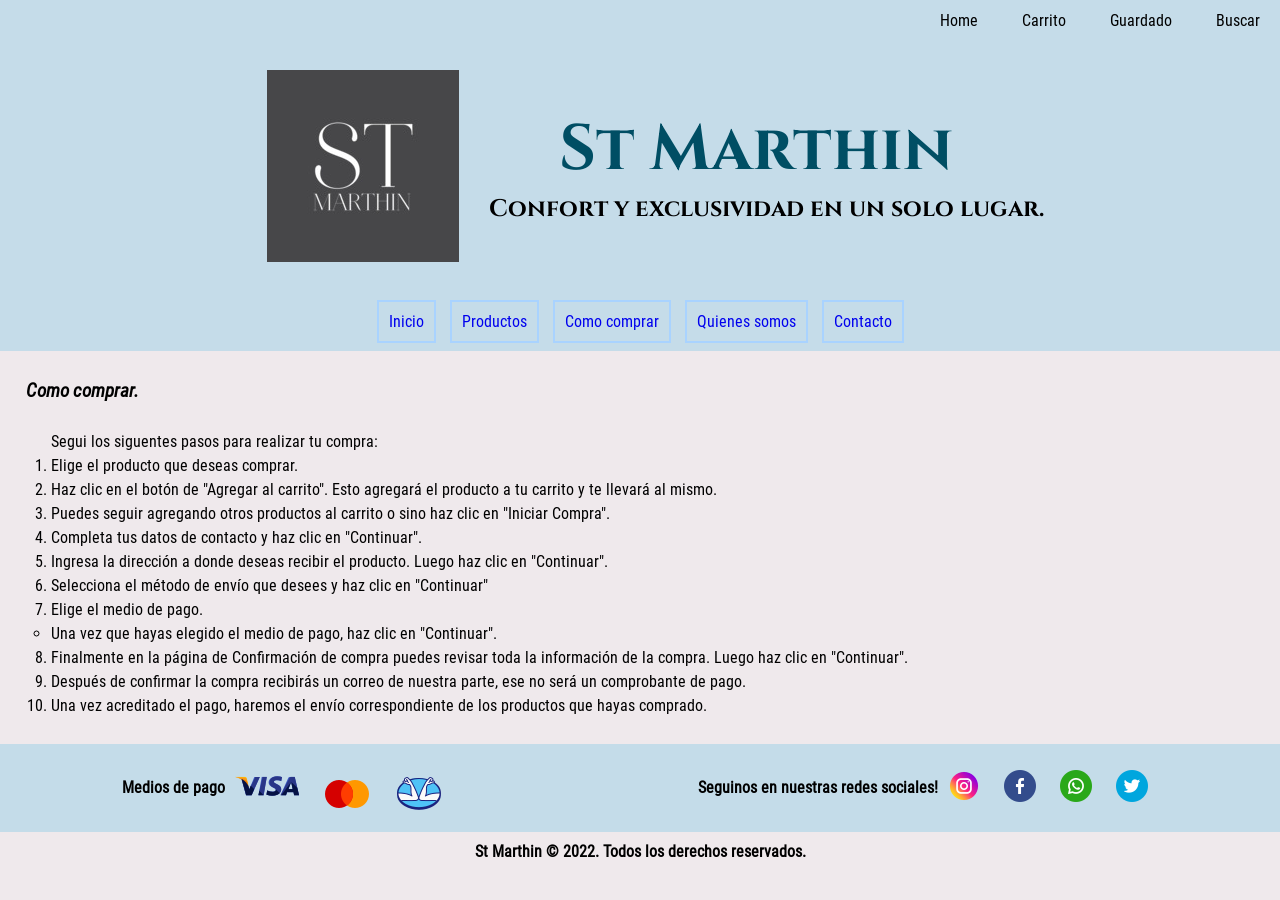
==== pages/como comprar.html @ 8037f44a "Estructura inicial del proyecto" ====
<!DOCTYPE html>
<html lang="en">

<head>
    <meta charset="UTF-8">
    <meta http-equiv="X-UA-Compatible" content="IE=edge">
    <meta name="viewport" content="width=device-width, initial-scale=1.0">
    <link rel="shortcut icon" href="../img/logo_size_invert.jpg">
    <title>Como comprar</title>
    <link rel="stylesheet" href="../css/styles.css">
</head>

<body>

    <section class="primerSeccion">
        <nav class="menu">
            <ul>
                <li>Home</li>
                <li>Carrito</li>
                <li>Guardado</li>
                <li>Buscar</li>
            </ul>
        </nav>
        <header class="encabezado">

            <img class="logo" src="../img/logo_size_invert.jpg" alt="st marthin">
            <div>
                <p>
                    <h1>St Marthin</h1>
                </p>
                <p>
                    <h2>Confort y exclusividad en un solo lugar.</h2>
                </p>
            </div>
        </header>
        <nav class="menuPrincipal">
            <ul class="menuprincipal">
                <li><a href="../index.html">Inicio</a></li>
                <li><a href="./pages/productos.html" target="_blank">Productos</a></li>
                <!-- <li> <a href="../pages/marcas.html" target="blank">Marcas</a></li> -->
                <!-- <li> <a href="../pages/hombre.html" target="blank">Hombre</a></li> -->
                <!-- <li> <a href="../pages/mujer.html" target="blank">Mujer</a></li> -->
                <li> <a href="../pages/como comprar.html" target="blank">Como comprar</a></li>
                <li> <a href="../pages/quienes somos.html" target="blank">Quienes somos</a></li>
                <li> <a href="../pages/contacto.html" target="blank">Contacto</a></li>
            </ul>
        </nav>
    </section>

    <main>

        <h3>Como comprar.</h3>

        <div class="lista">
            <p>Segui los siguentes pasos para realizar tu compra:</p>

            <ol>
                <li>Elige el producto que deseas comprar.</li>
                <li>Haz clic en el botón de "Agregar al carrito". Esto agregará el producto a tu carrito y te llevará al
                mismo.</li>
                <li>Puedes seguir agregando otros productos al carrito o sino haz clic en "Iniciar Compra".</li>
                <li>Completa tus datos de contacto y haz clic en "Continuar".</li>
                <li>Ingresa la dirección a donde deseas recibir el producto. Luego haz clic en "Continuar".</li>
                <li>Selecciona el método de envío que desees y haz clic en "Continuar"</li>
                <li>Elige el medio de pago. </li>
                    <ul>
                    <li>Una vez que hayas elegido el medio de pago, haz clic en "Continuar".</li>
                    </ul>
                <li>Finalmente en la página de Confirmación de compra puedes revisar toda la información de la compra.
                Luego haz clic en "Continuar".</li>
                <li>Después de confirmar la compra recibirás un correo de nuestra parte, ese no será un comprobante de
                pago.</li>
                <li>Una vez acreditado el pago, haremos el envío correspondiente de los productos que hayas comprado.
                </li>
            </ol>
        </div>
    </main>

    <footer class="footer">
        <div class="pagos">
            <h4>Medios de pago</h4>
            <div class="iconos">
                <img src="../img/visa.png" alt="visa">
                <img src="../img/mastercard (1).png" alt="mastercard">
                <img src="../img/mercadopago.png" alt="mercadopago">
            </div>
        </div>


        <div class="redes">
            <h4>Seguinos en nuestras redes sociales!</h4>
            <div class="iconos">
                <a href="https://www.instagram.com" target="blank"> <img src="../img/instagram32px.png"
                        alt="instagram"></a>
                <a href="https://www.facebook.com" target="blank"><img src="../img/facebook32px.png" alt="facebook"></a>
                <a href="https://www.whatsapp.com" target="blank"><img src="../img/whatsapp32px.png" alt="whatsapp"></a>
                <a href="https://twitter.com" target="blank"><img src="../img/twitter32px.png" alt="twitter"></a>
            </div>
        </div>


        <div class="derechos">
            <h4>
                St Marthin © 2022. Todos los derechos reservados.
            </h4>
        </div>
    </footer>

</body>

</html>
---- css/styles.css ----
* {
    margin: 0;
    padding: 0;
    box-sizing: border-box;
}

@font-face {
    /* una esta fuente es para el header*/
    font-family: MarcellusSc-Regular;
    src: url(../fonts/MarcellusSC-Regular.ttf);
}

@font-face {
    font-family: Cinzel;
    src: url(../fonts/Cinzel.ttf);

}

/*estas fuentes son para el resto de la pagina combinando sus variantes*/
@font-face {
    font-family: Roboto-Italic;
    src: url(../fonts/Roboto-Italic.ttf);
}

@font-face {
    font-family: Roboto-LightItalic;
    src: url(../fonts/Roboto-LightItalic.ttf);
}

@font-face {
    font-family: Roboto-Light;
    src: url(../fonts/Roboto-Light.ttf);
}

@font-face {
    font-family: Roboto-Regular;
    src: url(../fonts/Roboto-Regular.ttf);
}


/* Empiezo con los estilos de las paginas*/
/*********************** PROPIEDADES DEL ENCABEZADO DE TODAS LAS PAGINAS  (header) del index*/

.primerSeccion {
    background-color: #C5DCE9;
    width: auto;
    /* height:auto; */
    /* border:3px solid blue; */
}

.encabezado {
    /* background-color: #C5DCE9;
    width:auto;
    height:auto; */
    display: flex;
    flex-direction: row;
    /* border:3px solid red; */
    justify-content: center;
    align-items: center;
}

.encabezado h1 {
    color: #004E64;
    font-size: 400%;
    font-family: Cinzel;
    margin-left: 70px;
}

.encabezado h2 {
    font-family: Cinzel;
}

.logo {
    width: auto;
    padding: 30px 30px 30px 30px;
    /* justify-content: flex-start; */

}

/* menu que se encuentra arriba a la derecha */
.menu {
    height: 40px;
    display: flex;
    justify-content: flex-end;
    align-items: center;
}

.menu li {
    display: inline;
    /* justify-content: center;
    align-items: center; */
    padding: 10px 10px 10px 10px;
    margin: 10px 10px 10px 10px;
    font-family: Roboto-Regular;
}

/* menu debajo del header */
.menuPrincipal {
    display: flex;
    flex-direction: row;
    justify-content: center;
}

.menuprincipal {
    padding: 20px;
    text-align: center;
}

.menuprincipal li {
    display: inline;
    padding: 10px;
    margin: 5px 5px 5px 5px;
    border: 2px solid #A9D3FF;
}

/* *****************sliderrr */
.slider {
    padding: 2%;
    width: 95%;
    margin: auto;
    overflow: hidden;
}

.slider ul {
    width: 300%;
    display: flex;
    padding: 0;
    animation: cambio 10s infinite;
    animation-direction: alternate;
}

.slider li {
    width: 100%;
    list-style: none;
}

.slider img {
    width: 100%;
}

@keyframes cambio {
    0% {
        margin-left: 0;
    }

    30% {
        margin-left: 0;
    }

    35% {
        margin-left: -100%;
    }

    65% {
        margin-left: -100%;
    }

    70% {
        margin-left: -200%;
    }

    100% {
        margin-left: -200%;
    }

}

/* fotos debajop del slider */
.fotos {
    display: flex;
    flex-direction: row;
    flex-wrap: wrap;
    justify-content: space-evenly;
    margin: 2%;
    object-fit: cover;
}

.fotos p {
    font-family: Roboto-Regular;
    display: block;
    text-align: center;
}

.lista {
    margin: 2%;
    padding-left: 2%;
}

.texto {
    margin: 20px;
}

.contacto {
    margin: 20px;
}

.contacto1 {
    margin: 20px;
    display: flex;
    flex-direction: row;
    justify-content: flex-start;
}

.contactoItem {
    margin: 5px;
}

.comentarios {
    margin: 20px;
}

.terminos {
    margin: 20px;
}

.inputs {
    margin: 20px;
}


h3 {
    font-family: Roboto-Italic;
    margin: 2%;
}

a {
    text-decoration: none;
}

body {
    background-color: #EFE9EC;
}

main {
    font-family: Roboto-Regular;
    text-align: left;
    line-height: 1.5;
}

nav {
    font-family: Roboto-Regular;

}

/* FOOTER DE TODAS LAS PAGINAS */

/* .footer {
    display: flex;
    flex-direction: row;
    justify-content: space-evenly;
} */


/* footer section div {
    margin: 10px;
    display: flex;
    justify-content: center;
    align-items: center;
} */

footer {
    background-color: #C4DCE9;
    font-family: Roboto-Regular;
    display: grid;
    grid-template-areas:
        "pagos redes"
        "derechos derechos";
}

.pagos {
    grid-area: pagos;
    display: flex;
    justify-content: center;
    align-items: center;
}

.redes {
    grid-area: redes;
    display: flex;
    justify-content: center;
    align-items: center;
}

.derechos {
    background-color: #EFE9EC;
    width: 100%;
    /* margin: 10px; */
    padding: 10px;
    display: flex;
    justify-content: center;
    grid-area: derechos;
}

.iconos img {
    padding: 10px;
}


/* grid de productos */

.container {
    max-width: 1000px;
    /* padding: 1rem; es una medida relativa al elemento raiz, es decir el html */
    padding: 1rem;
    margin: 0 auto;
    display: grid;
    grid-template-columns: repeat(4, 1fr);
    grid-template-rows: repeat(3, 250px);
    gap: 10px;
}


.prod {
    height: 100%;
    width: 100%;
    border-radius: 10px;
    object-fit: cover;
}

.foto5 {
    grid-row: 1/3;
}

.foto3 {
    grid-column: 2/4;
}

.foto2 {
    grid-column: 3/5;
}

.foto8 {
    grid-column: 3/5;
}

@media screen and (max-width: 480px) {

    body {
        width: auto;
    }

    .primerSeccion {
        width: auto;
    }

    .primerSeccion nav {
        width: 100%;
        display: flex;
        justify-content: center;
    }

    .encabezado {
        /* display: flex;
        justify-content: center;
        align-items: center; */
        text-align: center;
        margin-right: 20px;
    }

    .encabezado h1 {
        font-size: 200%;
        margin-left: 5px;
    }

    .encabezado h2 {
        font-size: 90%;
        text-align: center;
    }

    .logo {
        height: 40%;
        width: 40%;
    }

    .menuprincipal {
        display: flex;
        justify-content: center;
        /* align-items: center; */
    }

    .menuprincipal li {
        height: 80%;
        /* align-items: center; */
    }

    footer {
        display: grid;
        grid-template-areas: "pagos"
            "redes"
            "derechos";
    }

    .pagos {
        grid-area: pagos;
        display: flex;
        justify-content: center;
        align-items: center;
    }

    .redes {
        grid-area: redes;
        display: flex;
        justify-content: center;
        align-items: center;
    }

    .derechos {
        background-color: #EFE9EC;
        width: 100%;
        /* margin: 10px; */
        padding: 10px;
        display: flex;
        justify-content: center;
        grid-area: derechos;
    }

    .lista {
        margin: 30px;
        text-align: justify;
    }

    .texto {
        margin: 30px;
    }

    h3 {
        text-align: center;
    }

    h2 {
        text-align: center;
    }

    /* .contacto {
        display: flex;
        flex-direction: column;
        justify-content: center;
        align-items: center;
    } */

    .contactoItem {
        margin: 5px;
    }

    .contacto1 {
        display: flex;
        flex-direction: column;
        justify-content: space-between;

    }

    .comentarios {
        display: flex;
        flex-direction: column;
        justify-content: space-evenly;
    }

    .inputs {
        display: flex;
        flex-direction: column;
        justify-content: space-evenly;
    }
}
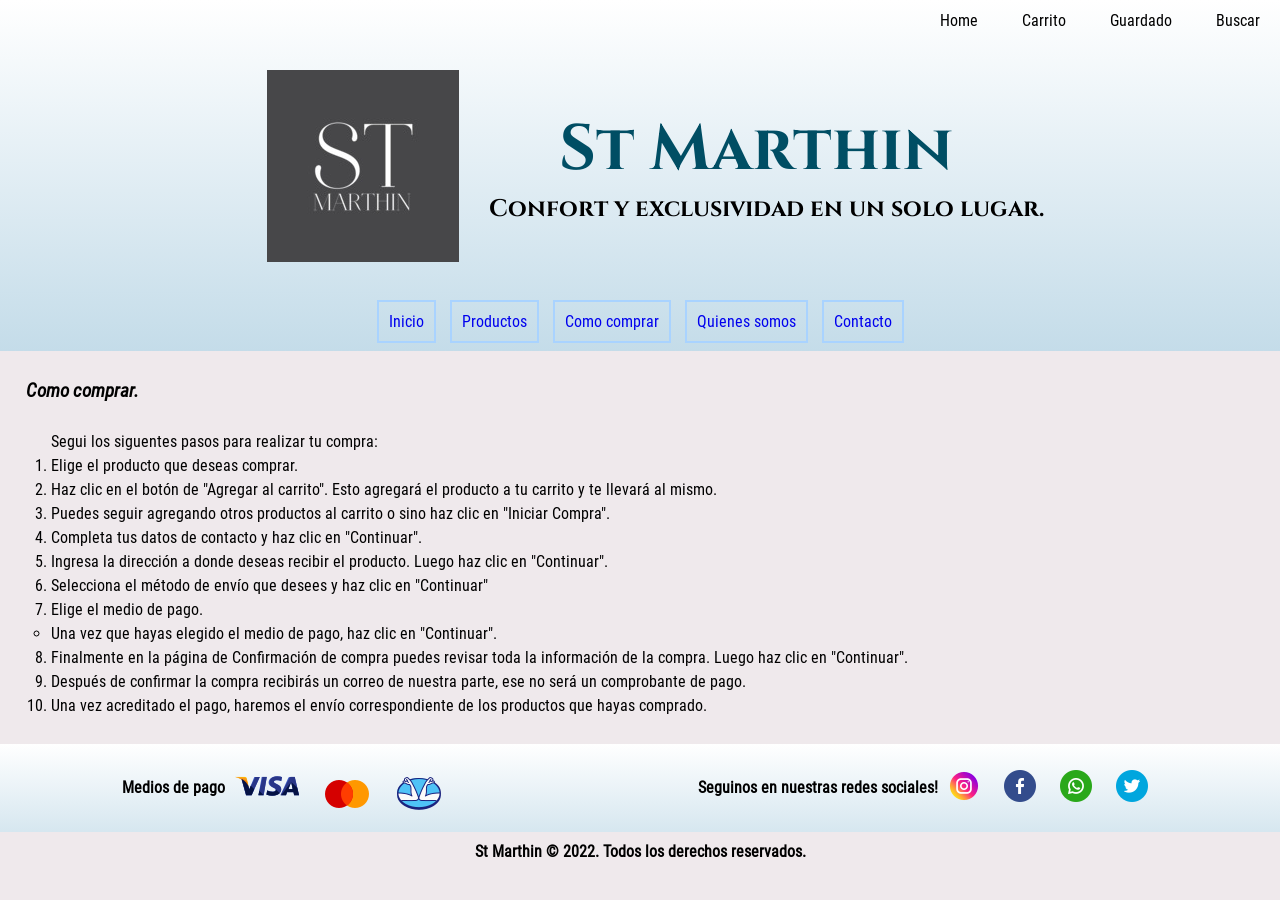
==== commit 008aa00a: "Proyecto con animaciones en todas sus paginas" ====
--- a/pages/como comprar.html
+++ b/pages/como comprar.html
@@ -36,7 +36,7 @@
         <nav class="menuPrincipal">
             <ul class="menuprincipal">
                 <li><a href="../index.html">Inicio</a></li>
-                <li><a href="./pages/productos.html" target="_blank">Productos</a></li>
+                <li><a href="../pages/productos.html" target="_blank">Productos</a></li>
                 <!-- <li> <a href="../pages/marcas.html" target="blank">Marcas</a></li> -->
                 <!-- <li> <a href="../pages/hombre.html" target="blank">Hombre</a></li> -->
                 <!-- <li> <a href="../pages/mujer.html" target="blank">Mujer</a></li> -->
--- a/css/styles.css
+++ b/css/styles.css
@@ -43,6 +43,7 @@
 
 .primerSeccion {
     background-color: #C5DCE9;
+    background-image: linear-gradient(to bottom, white, #C4DCE9);
     width: auto;
     /* height:auto; */
     /* border:3px solid blue; */
@@ -76,6 +77,28 @@
     /* justify-content: flex-start; */
 
 }
+
+.oferta {
+    width: 100%;
+    height: 50px;
+    display: flex;
+    justify-content: center;
+    align-items: center;
+    font-family: Roboto-Regular;
+    font-size: 1.5rem;
+
+}
+
+.oferta div {
+    display: inline-block;
+    margin: 0 0.5rem;
+
+    animation: heartBeat;
+    /* referring directly to the animation's @keyframe declaration */
+    animation-duration: 2s;
+    animation-iteration-count: infinite;
+}
+
 
 /* menu que se encuentra arriba a la derecha */
 .menu {
@@ -94,6 +117,7 @@
     font-family: Roboto-Regular;
 }
 
+
 /* menu debajo del header */
 .menuPrincipal {
     display: flex;
@@ -111,7 +135,17 @@
     padding: 10px;
     margin: 5px 5px 5px 5px;
     border: 2px solid #A9D3FF;
-}
+    /* transition: all 2s; */
+}
+
+.menuprincipal :hover {
+
+    border-radius: 5px;
+    /* border-top: none;
+    border-left: none; */
+    background-image: linear-gradient(to left, white, #C4DCE9);
+}
+
 
 /* *****************sliderrr */
 .slider {
@@ -175,6 +209,16 @@
     object-fit: cover;
 }
 
+.foto {
+    width: 250px;
+    height: 250px;
+}
+
+.foto:hover {
+    border-radius: 30px;
+    box-shadow: 2px 2px 20px 20px rgba(240, 231, 216, 0.70);
+}
+
 .fotos p {
     font-family: Roboto-Regular;
     display: block;
@@ -260,6 +304,7 @@
 
 footer {
     background-color: #C4DCE9;
+    background-image: linear-gradient(to bottom, white, #C4DCE9);
     font-family: Roboto-Regular;
     display: grid;
     grid-template-areas:
@@ -293,6 +338,10 @@
 
 .iconos img {
     padding: 10px;
+}
+
+.iconos img:hover {
+    transform: scale(1.25) translatey(-20px);
 }
 
 
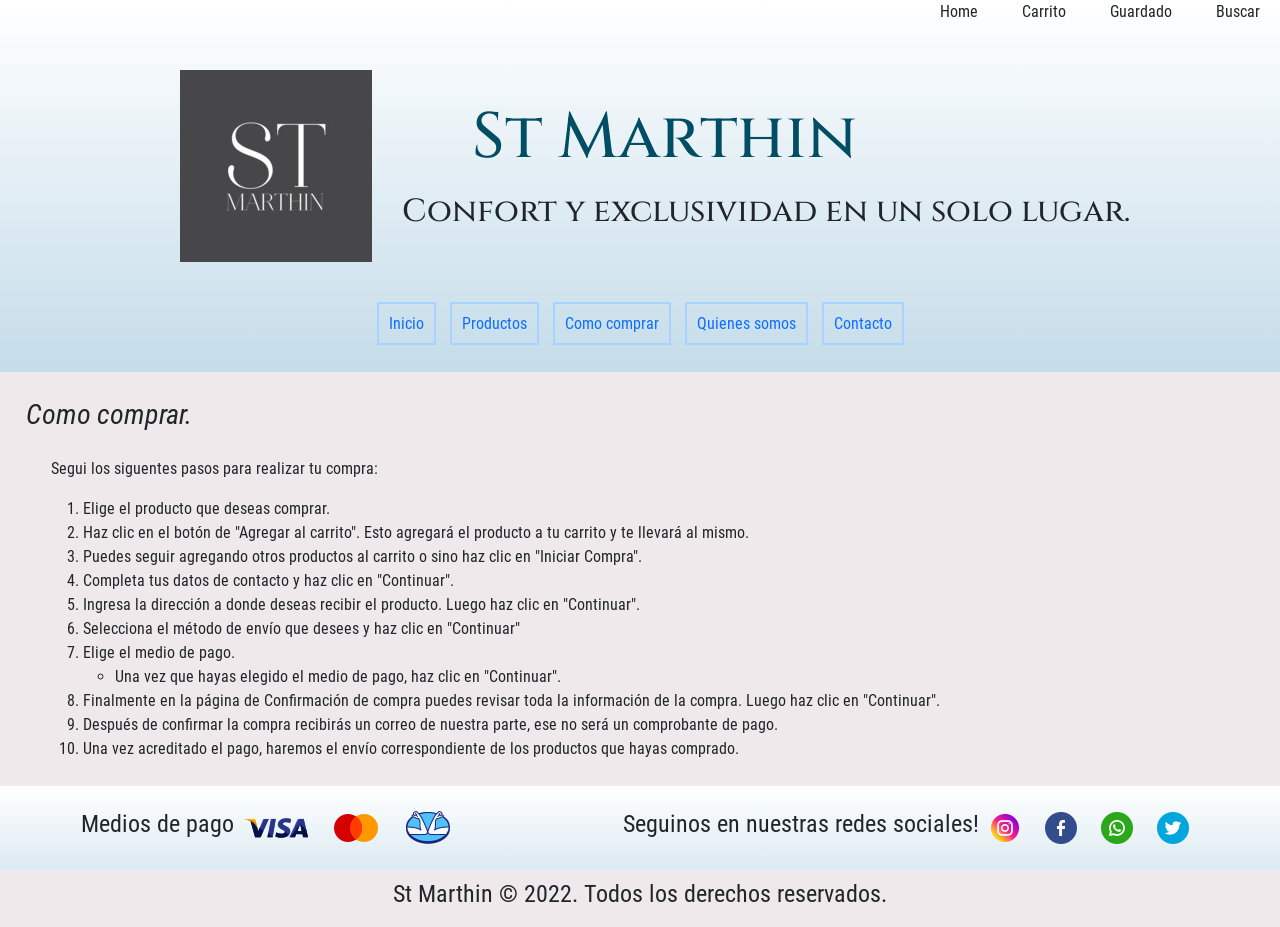
==== commit f558fa62: "aplicacion de links de bs" ====
--- a/pages/como comprar.html
+++ b/pages/como comprar.html
@@ -7,6 +7,7 @@
     <meta name="viewport" content="width=device-width, initial-scale=1.0">
     <link rel="shortcut icon" href="../img/logo_size_invert.jpg">
     <title>Como comprar</title>
+    <link href="https://cdn.jsdelivr.net/npm/bootstrap@5.0.2/dist/css/bootstrap.min.css" rel="stylesheet" integrity="sha384-EVSTQN3/azprG1Anm3QDgpJLIm9Nao0Yz1ztcQTwFspd3yD65VohhpuuCOmLASjC" crossorigin="anonymous">
     <link rel="stylesheet" href="../css/styles.css">
 </head>
 
@@ -106,6 +107,9 @@
         </div>
     </footer>
 
+
+    <script src="https://cdn.jsdelivr.net/npm/bootstrap@5.0.2/dist/js/bootstrap.bundle.min.js" integrity="sha384-MrcW6ZMFYlzcLA8Nl+NtUVF0sA7MsXsP1UyJoMp4YLEuNSfAP+JcXn/tWtIaxVXM" crossorigin="anonymous"></script>
+
 </body>
 
 </html>
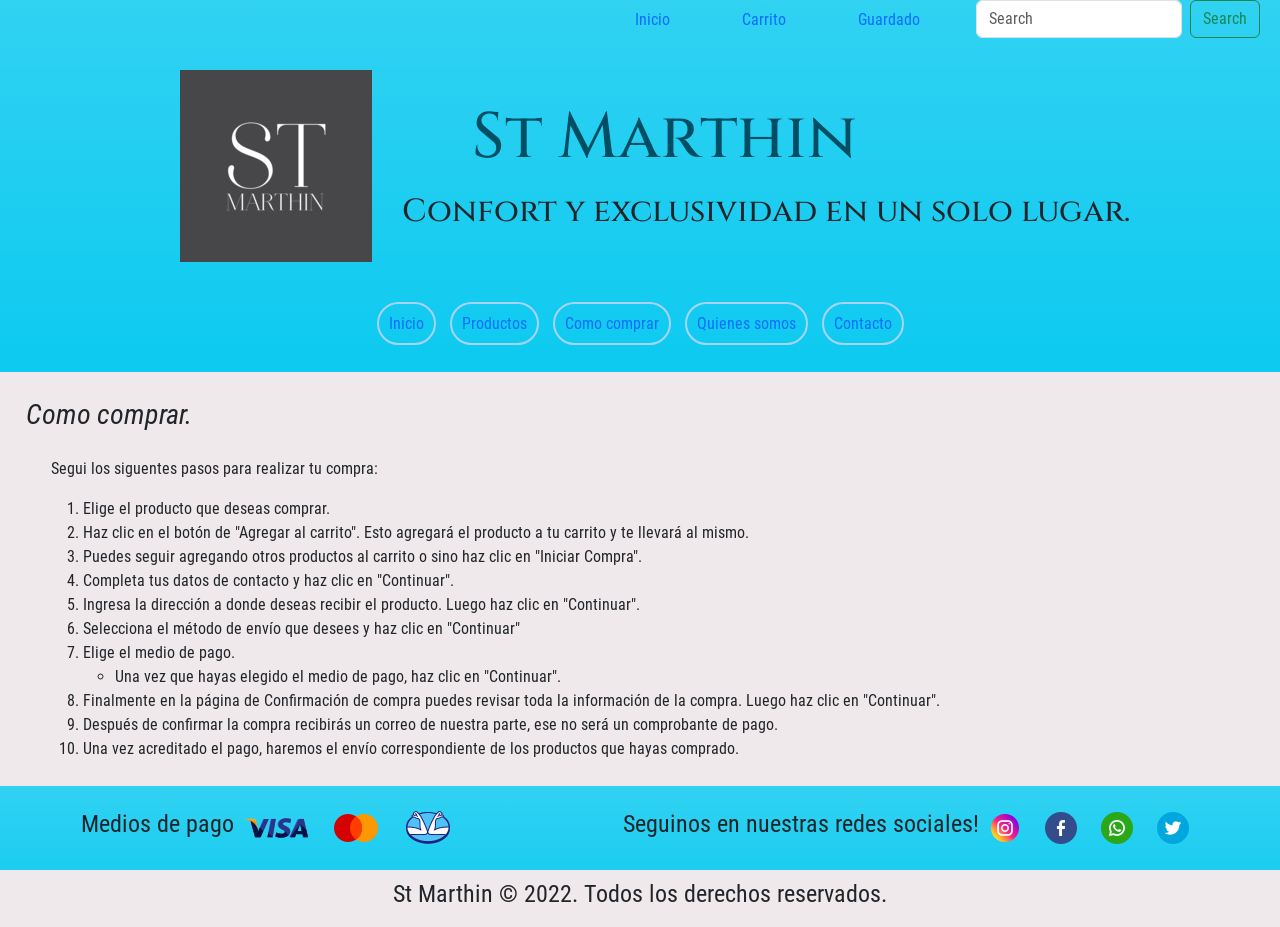
==== commit ebce4c54: "Proyecto con Bs en todas sus paginas" ====
--- a/pages/como comprar.html
+++ b/pages/como comprar.html
@@ -13,13 +13,24 @@
 
 <body>
 
-    <section class="primerSeccion">
+    <section class="bg-info bg-gradient">
         <nav class="menu">
-            <ul>
-                <li>Home</li>
-                <li>Carrito</li>
-                <li>Guardado</li>
-                <li>Buscar</li>
+            <ul class="nav justify-content-center">
+                <li class="nav-item">
+                    <a class="nav-link active" aria-current="page" href="#">Inicio</a>
+                </li>
+                <li class="nav-item">
+                    <a class="nav-link" href="#">Carrito</a>
+                </li>
+                <li class="nav-item">
+                    <a class="nav-link" href="#">Guardado</a>
+                </li>
+                <li class="nav-item">
+                    <form class="d-flex">
+                        <input class="form-control me-2" type="search" placeholder="Search" aria-label="Search">
+                        <button class="btn btn-outline-success" type="submit">Search</button>
+                    </form>
+                </li>
             </ul>
         </nav>
         <header class="encabezado">
@@ -36,14 +47,14 @@
         </header>
         <nav class="menuPrincipal">
             <ul class="menuprincipal">
-                <li><a href="../index.html">Inicio</a></li>
-                <li><a href="../pages/productos.html" target="_blank">Productos</a></li>
+                <li class="rounded-pill"><a href="../index.html">Inicio</a></li>
+                <li class="rounded-pill"><a href="../pages/productos.html" target="_blank">Productos</a></li>
                 <!-- <li> <a href="../pages/marcas.html" target="blank">Marcas</a></li> -->
                 <!-- <li> <a href="../pages/hombre.html" target="blank">Hombre</a></li> -->
                 <!-- <li> <a href="../pages/mujer.html" target="blank">Mujer</a></li> -->
-                <li> <a href="../pages/como comprar.html" target="blank">Como comprar</a></li>
-                <li> <a href="../pages/quienes somos.html" target="blank">Quienes somos</a></li>
-                <li> <a href="../pages/contacto.html" target="blank">Contacto</a></li>
+                <li class="rounded-pill"> <a href="../pages/como comprar.html" target="blank">Como comprar</a></li>
+                <li class="rounded-pill"> <a href="../pages/quienes somos.html" target="blank">Quienes somos</a></li>
+                <li class="rounded-pill"> <a href="../pages/contacto.html" target="blank">Contacto</a></li>
             </ul>
         </nav>
     </section>
@@ -77,7 +88,7 @@
         </div>
     </main>
 
-    <footer class="footer">
+    <footer class="footer bg-info bg-gradient">
         <div class="pagos">
             <h4>Medios de pago</h4>
             <div class="iconos">
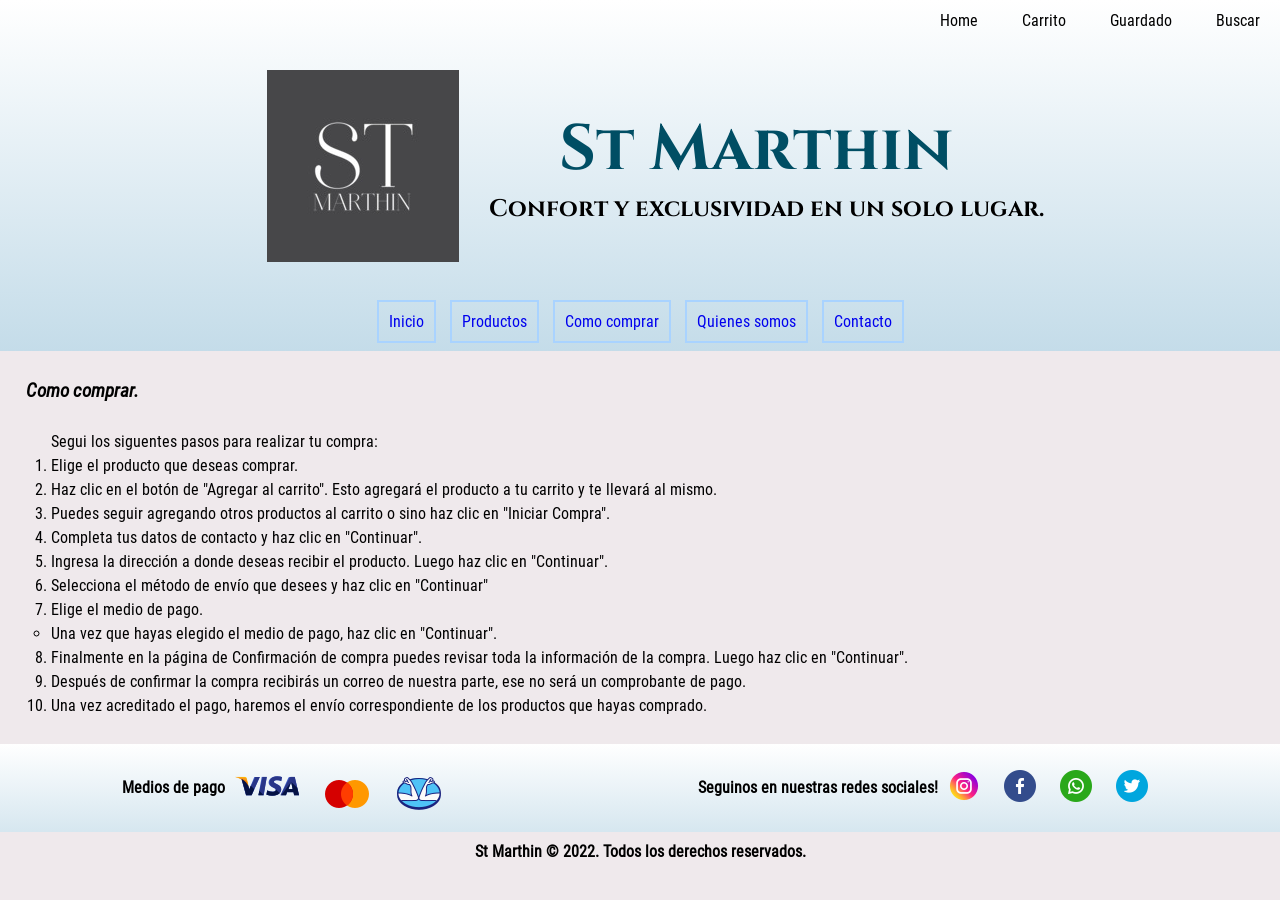
==== commit ce6d75eb: "Proyecto sin modificar" ====
--- a/pages/como comprar.html
+++ b/pages/como comprar.html
@@ -7,30 +7,18 @@
     <meta name="viewport" content="width=device-width, initial-scale=1.0">
     <link rel="shortcut icon" href="../img/logo_size_invert.jpg">
     <title>Como comprar</title>
-    <link href="https://cdn.jsdelivr.net/npm/bootstrap@5.0.2/dist/css/bootstrap.min.css" rel="stylesheet" integrity="sha384-EVSTQN3/azprG1Anm3QDgpJLIm9Nao0Yz1ztcQTwFspd3yD65VohhpuuCOmLASjC" crossorigin="anonymous">
     <link rel="stylesheet" href="../css/styles.css">
 </head>
 
 <body>
 
-    <section class="bg-info bg-gradient">
+    <section class="primerSeccion">
         <nav class="menu">
-            <ul class="nav justify-content-center">
-                <li class="nav-item">
-                    <a class="nav-link active" aria-current="page" href="#">Inicio</a>
-                </li>
-                <li class="nav-item">
-                    <a class="nav-link" href="#">Carrito</a>
-                </li>
-                <li class="nav-item">
-                    <a class="nav-link" href="#">Guardado</a>
-                </li>
-                <li class="nav-item">
-                    <form class="d-flex">
-                        <input class="form-control me-2" type="search" placeholder="Search" aria-label="Search">
-                        <button class="btn btn-outline-success" type="submit">Search</button>
-                    </form>
-                </li>
+            <ul>
+                <li>Home</li>
+                <li>Carrito</li>
+                <li>Guardado</li>
+                <li>Buscar</li>
             </ul>
         </nav>
         <header class="encabezado">
@@ -47,14 +35,14 @@
         </header>
         <nav class="menuPrincipal">
             <ul class="menuprincipal">
-                <li class="rounded-pill"><a href="../index.html">Inicio</a></li>
-                <li class="rounded-pill"><a href="../pages/productos.html" target="_blank">Productos</a></li>
+                <li><a href="../index.html">Inicio</a></li>
+                <li><a href="../pages/productos.html" target="_blank">Productos</a></li>
                 <!-- <li> <a href="../pages/marcas.html" target="blank">Marcas</a></li> -->
                 <!-- <li> <a href="../pages/hombre.html" target="blank">Hombre</a></li> -->
                 <!-- <li> <a href="../pages/mujer.html" target="blank">Mujer</a></li> -->
-                <li class="rounded-pill"> <a href="../pages/como comprar.html" target="blank">Como comprar</a></li>
-                <li class="rounded-pill"> <a href="../pages/quienes somos.html" target="blank">Quienes somos</a></li>
-                <li class="rounded-pill"> <a href="../pages/contacto.html" target="blank">Contacto</a></li>
+                <li> <a href="../pages/como comprar.html" target="blank">Como comprar</a></li>
+                <li> <a href="../pages/quienes somos.html" target="blank">Quienes somos</a></li>
+                <li> <a href="../pages/contacto.html" target="blank">Contacto</a></li>
             </ul>
         </nav>
     </section>
@@ -88,7 +76,7 @@
         </div>
     </main>
 
-    <footer class="footer bg-info bg-gradient">
+    <footer class="footer">
         <div class="pagos">
             <h4>Medios de pago</h4>
             <div class="iconos">
@@ -118,9 +106,6 @@
         </div>
     </footer>
 
-
-    <script src="https://cdn.jsdelivr.net/npm/bootstrap@5.0.2/dist/js/bootstrap.bundle.min.js" integrity="sha384-MrcW6ZMFYlzcLA8Nl+NtUVF0sA7MsXsP1UyJoMp4YLEuNSfAP+JcXn/tWtIaxVXM" crossorigin="anonymous"></script>
-
 </body>
 
 </html>
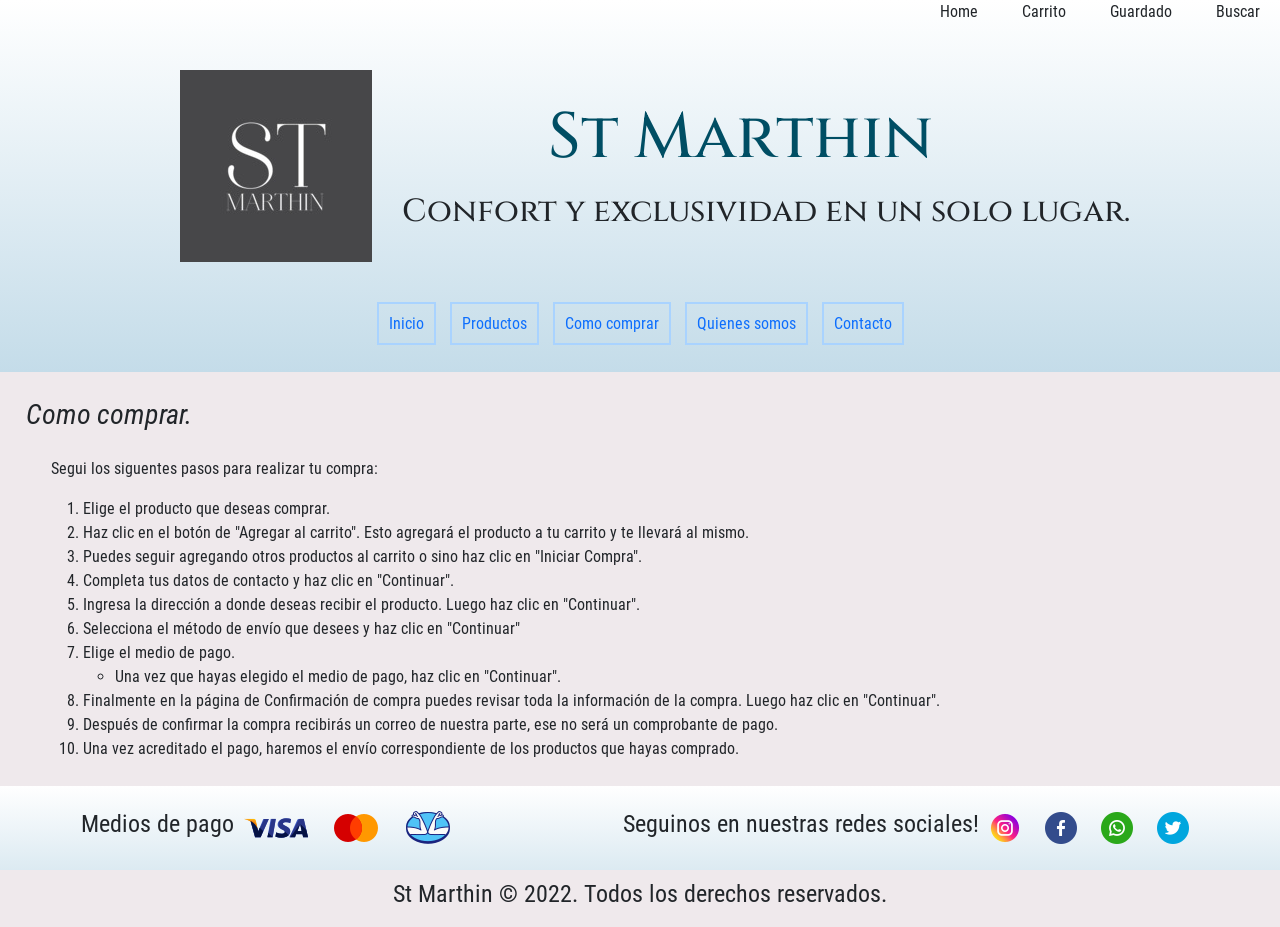
==== commit 092a091f: "Proyecto antes de aplicar sass" ====
--- a/pages/como comprar.html
+++ b/pages/como comprar.html
@@ -7,6 +7,7 @@
     <meta name="viewport" content="width=device-width, initial-scale=1.0">
     <link rel="shortcut icon" href="../img/logo_size_invert.jpg">
     <title>Como comprar</title>
+    <link href="https://cdn.jsdelivr.net/npm/bootstrap@5.0.2/dist/css/bootstrap.min.css" rel="stylesheet" integrity="sha384-EVSTQN3/azprG1Anm3QDgpJLIm9Nao0Yz1ztcQTwFspd3yD65VohhpuuCOmLASjC" crossorigin="anonymous">
     <link rel="stylesheet" href="../css/styles.css">
 </head>
 
@@ -37,9 +38,6 @@
             <ul class="menuprincipal">
                 <li><a href="../index.html">Inicio</a></li>
                 <li><a href="../pages/productos.html" target="_blank">Productos</a></li>
-                <!-- <li> <a href="../pages/marcas.html" target="blank">Marcas</a></li> -->
-                <!-- <li> <a href="../pages/hombre.html" target="blank">Hombre</a></li> -->
-                <!-- <li> <a href="../pages/mujer.html" target="blank">Mujer</a></li> -->
                 <li> <a href="../pages/como comprar.html" target="blank">Como comprar</a></li>
                 <li> <a href="../pages/quienes somos.html" target="blank">Quienes somos</a></li>
                 <li> <a href="../pages/contacto.html" target="blank">Contacto</a></li>
@@ -106,6 +104,9 @@
         </div>
     </footer>
 
+
+    <script src="https://cdn.jsdelivr.net/npm/bootstrap@5.0.2/dist/js/bootstrap.bundle.min.js" integrity="sha384-MrcW6ZMFYlzcLA8Nl+NtUVF0sA7MsXsP1UyJoMp4YLEuNSfAP+JcXn/tWtIaxVXM" crossorigin="anonymous"></script>
+
 </body>
 
 </html>
--- a/css/styles.css
+++ b/css/styles.css
@@ -42,20 +42,16 @@
 /*********************** PROPIEDADES DEL ENCABEZADO DE TODAS LAS PAGINAS  (header) del index*/
 
 .primerSeccion {
-    background-color: #C5DCE9;
+    background-color: #C4DCE9;
     background-image: linear-gradient(to bottom, white, #C4DCE9);
     width: auto;
-    /* height:auto; */
-    /* border:3px solid blue; */
 }
 
 .encabezado {
-    /* background-color: #C5DCE9;
-    width:auto;
-    height:auto; */
+    width: auto;
+    height: auto;
     display: flex;
     flex-direction: row;
-    /* border:3px solid red; */
     justify-content: center;
     align-items: center;
 }
@@ -64,7 +60,7 @@
     color: #004E64;
     font-size: 400%;
     font-family: Cinzel;
-    margin-left: 70px;
+    margin-left: 20%;
 }
 
 .encabezado h2 {
@@ -74,7 +70,6 @@
 .logo {
     width: auto;
     padding: 30px 30px 30px 30px;
-    /* justify-content: flex-start; */
 
 }
 
@@ -273,6 +268,7 @@
 
 body {
     background-color: #EFE9EC;
+    height: auto;
 }
 
 main {
@@ -288,19 +284,6 @@
 
 /* FOOTER DE TODAS LAS PAGINAS */
 
-/* .footer {
-    display: flex;
-    flex-direction: row;
-    justify-content: space-evenly;
-} */
-
-
-/* footer section div {
-    margin: 10px;
-    display: flex;
-    justify-content: center;
-    align-items: center;
-} */
 
 footer {
     background-color: #C4DCE9;
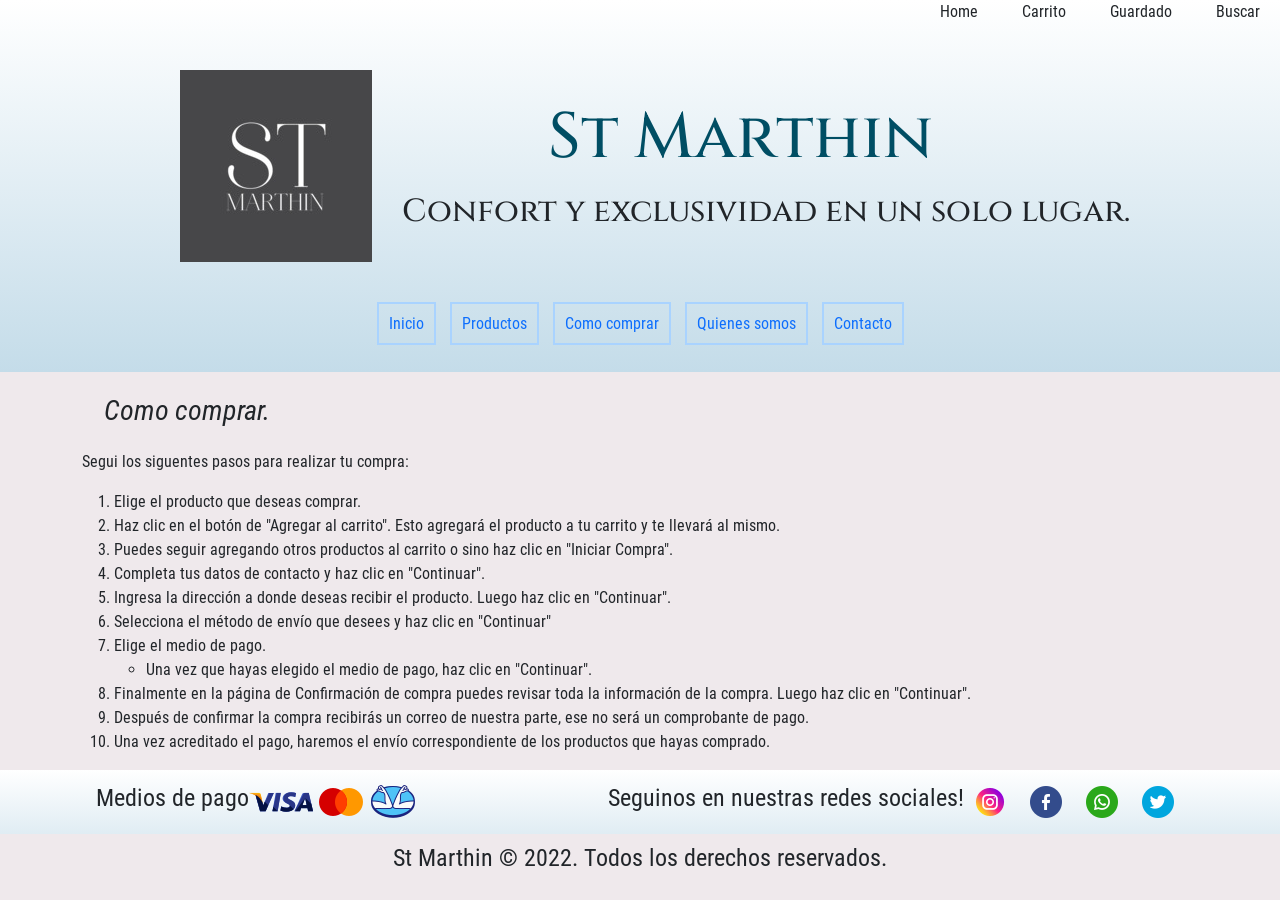
==== commit 87ead410: "Proyecto con SASS" ====
--- a/pages/como comprar.html
+++ b/pages/como comprar.html
@@ -45,7 +45,7 @@
         </nav>
     </section>
 
-    <main>
+    <main class="container">
 
         <h3>Como comprar.</h3>
 
--- a/css/styles.css
+++ b/css/styles.css
@@ -1,495 +1,441 @@
 * {
-    margin: 0;
-    padding: 0;
-    box-sizing: border-box;
-}
-
-@font-face {
-    /* una esta fuente es para el header*/
-    font-family: MarcellusSc-Regular;
-    src: url(../fonts/MarcellusSC-Regular.ttf);
-}
-
-@font-face {
-    font-family: Cinzel;
-    src: url(../fonts/Cinzel.ttf);
-
-}
-
-/*estas fuentes son para el resto de la pagina combinando sus variantes*/
-@font-face {
-    font-family: Roboto-Italic;
-    src: url(../fonts/Roboto-Italic.ttf);
-}
-
-@font-face {
-    font-family: Roboto-LightItalic;
-    src: url(../fonts/Roboto-LightItalic.ttf);
-}
-
-@font-face {
-    font-family: Roboto-Light;
-    src: url(../fonts/Roboto-Light.ttf);
-}
-
-@font-face {
-    font-family: Roboto-Regular;
-    src: url(../fonts/Roboto-Regular.ttf);
-}
-
-
-/* Empiezo con los estilos de las paginas*/
-/*********************** PROPIEDADES DEL ENCABEZADO DE TODAS LAS PAGINAS  (header) del index*/
+  margin: 0;
+  padding: 0;
+  box-sizing: border-box; }
+
+@media screen and (max-width: 480px) {
+  body {
+    width: auto; }
+  .primerSeccion {
+    width: auto; }
+  .primerSeccion nav {
+    width: 100%;
+    display: flex;
+    justify-content: center; }
+  .encabezado {
+    /* display: flex;
+        justify-content: center;
+        align-items: center; */
+    text-align: center;
+    margin-right: 20px; }
+  .encabezado h1 {
+    font-size: 200%;
+    margin-left: 5px; }
+  .encabezado h2 {
+    font-size: 90%;
+    text-align: center; }
+  .logo {
+    height: 40%;
+    width: 40%; }
+  .menuprincipal {
+    display: flex;
+    justify-content: center;
+    /* align-items: center; */ }
+  .menuprincipal li {
+    height: 80%;
+    /* align-items: center; */ }
+  footer {
+    display: grid;
+    grid-template-areas: "pagos"+ "redes"+ "derechos"; }
+  .pagos {
+    grid-area: pagos;
+    display: flex;
+    justify-content: center;
+    align-items: center; }
+  .redes {
+    grid-area: redes;
+    display: flex;
+    justify-content: center;
+    align-items: center; }
+  .derechos {
+    background-color: #EFE9EC;
+    width: 100%;
+    /* margin: 10px; */
+    padding: 10px;
+    display: flex;
+    justify-content: center;
+    grid-area: derechos; }
+  .lista {
+    margin: 30px;
+    text-align: justify; }
+  .texto {
+    margin: 30px; }
+  h3 {
+    text-align: center; }
+  h2 {
+    text-align: center; }
+  /* .contacto {
+        display: flex;
+        flex-direction: column;
+        justify-content: center;
+        align-items: center;
+    } */
+  .contactoItem {
+    margin: 5px; }
+  .contacto1 {
+    display: flex;
+    flex-direction: column;
+    justify-content: space-between; }
+  .comentarios {
+    display: flex;
+    flex-direction: column;
+    justify-content: space-evenly; }
+  .inputs {
+    display: flex;
+    flex-direction: column;
+    justify-content: space-evenly; } }
+
+footer {
+  background-image: linear-gradient(to bottom, white, #C4DCE9);
+  font-family: Roboto-Regular;
+  display: grid;
+  grid-template-areas: "pagos redes"+ "derechos derechos"; }
+  footer .pagos {
+    grid-area: pagos;
+    display: flex;
+    justify-content: center;
+    align-items: center; }
+    footer .pagos .iconoss img {
+      padding: 10px; }
+      footer .pagos .iconoss img :hover {
+        transform: scale(1.25) translatey(-20px); }
+  footer .redes {
+    grid-area: redes;
+    display: flex;
+    justify-content: center;
+    align-items: center; }
+    footer .redes .iconos a {
+      padding: 10px; }
+      footer .redes .iconos a :hover {
+        transform: scale(1.25) translatey(-20px); }
+  footer .derechos {
+    background-color: #EFE9EC;
+    width: 100%;
+    /* margin: 10px; */
+    padding: 10px;
+    display: flex;
+    justify-content: center;
+    grid-area: derechos; }
+
+@media screen and (max-width: 480px) {
+  body {
+    width: auto; }
+  .primerSeccion {
+    width: auto; }
+  .primerSeccion nav {
+    width: 100%;
+    display: flex;
+    justify-content: center; }
+  .encabezado {
+    /* display: flex;
+        justify-content: center;
+        align-items: center; */
+    text-align: center;
+    margin-right: 20px; }
+  .encabezado h1 {
+    font-size: 200%;
+    margin-left: 5px; }
+  .encabezado h2 {
+    font-size: 90%;
+    text-align: center; }
+  .logo {
+    height: 40%;
+    width: 40%; }
+  .menuprincipal {
+    display: flex;
+    justify-content: center;
+    /* align-items: center; */ }
+  .menuprincipal li {
+    height: 80%;
+    /* align-items: center; */ }
+  footer {
+    display: grid;
+    grid-template-areas: "pagos"+ "redes"+ "derechos"; }
+  .pagos {
+    grid-area: pagos;
+    display: flex;
+    justify-content: center;
+    align-items: center; }
+  .redes {
+    grid-area: redes;
+    display: flex;
+    justify-content: center;
+    align-items: center; }
+  .derechos {
+    background-color: #EFE9EC;
+    width: 100%;
+    /* margin: 10px; */
+    padding: 10px;
+    display: flex;
+    justify-content: center;
+    grid-area: derechos; }
+  .lista {
+    margin: 30px;
+    text-align: justify; }
+  .texto {
+    margin: 30px; }
+  h3 {
+    text-align: center; }
+  h2 {
+    text-align: center; }
+  /* .contacto {
+        display: flex;
+        flex-direction: column;
+        justify-content: center;
+        align-items: center;
+    } */
+  .contactoItem {
+    margin: 5px; }
+  .contacto1 {
+    display: flex;
+    flex-direction: column;
+    justify-content: space-between; }
+  .comentarios {
+    display: flex;
+    flex-direction: column;
+    justify-content: space-evenly; }
+  .inputs {
+    display: flex;
+    flex-direction: column;
+    justify-content: space-evenly; } }
 
 .primerSeccion {
-    background-color: #C4DCE9;
-    background-image: linear-gradient(to bottom, white, #C4DCE9);
-    width: auto;
-}
-
-.encabezado {
+  background-color: #C4DCE9;
+  background-image: linear-gradient(to bottom, white, #C4DCE9);
+  width: auto; }
+  .primerSeccion .encabezado {
     width: auto;
     height: auto;
     display: flex;
     flex-direction: row;
     justify-content: center;
-    align-items: center;
-}
-
-.encabezado h1 {
-    color: #004E64;
-    font-size: 400%;
-    font-family: Cinzel;
-    margin-left: 20%;
-}
-
-.encabezado h2 {
-    font-family: Cinzel;
-}
-
-.logo {
+    align-items: center; }
+    .primerSeccion .encabezado h1 {
+      color: #004E64;
+      font-size: 400%;
+      font-family: Cinzel;
+      margin-left: 20%; }
+    .primerSeccion .encabezado h2 {
+      font-family: Cinzel; }
+  .primerSeccion .logo {
     width: auto;
-    padding: 30px 30px 30px 30px;
-
-}
-
-.oferta {
+    padding: 30px 30px 30px 30px; }
+  .primerSeccion .oferta {
     width: 100%;
     height: 50px;
     display: flex;
     justify-content: center;
     align-items: center;
     font-family: Roboto-Regular;
-    font-size: 1.5rem;
-
-}
-
-.oferta div {
-    display: inline-block;
-    margin: 0 0.5rem;
-
-    animation: heartBeat;
-    /* referring directly to the animation's @keyframe declaration */
-    animation-duration: 2s;
-    animation-iteration-count: infinite;
-}
-
-
-/* menu que se encuentra arriba a la derecha */
-.menu {
+    font-size: 1.5rem; }
+    .primerSeccion .oferta div {
+      display: inline-block;
+      margin: 0 0.5rem;
+      animation: heartBeat;
+      /* referring directly to the animation's @keyframe declaration */
+      animation-duration: 2s;
+      animation-iteration-count: infinite; }
+  .primerSeccion .menu {
     height: 40px;
     display: flex;
     justify-content: flex-end;
-    align-items: center;
-}
-
-.menu li {
-    display: inline;
-    /* justify-content: center;
-    align-items: center; */
-    padding: 10px 10px 10px 10px;
-    margin: 10px 10px 10px 10px;
+    align-items: center; }
+    .primerSeccion .menu li {
+      display: inline;
+      /* justify-content: center;
+            align-items: center; */
+      padding: 10px 10px 10px 10px;
+      margin: 10px 10px 10px 10px;
+      font-family: Roboto-Regular; }
+  .primerSeccion .menuPrincipal {
+    display: flex;
+    flex-direction: row;
+    justify-content: center; }
+    .primerSeccion .menuPrincipal .menuprincipal {
+      padding: 20px;
+      text-align: center; }
+      .primerSeccion .menuPrincipal .menuprincipal li {
+        display: inline;
+        padding: 10px;
+        margin: 5px 5px 5px 5px;
+        border: 2px solid #A9D3FF; }
+      .primerSeccion .menuPrincipal .menuprincipal :hover {
+        border-radius: 5px;
+        background-image: linear-gradient(to left, white, #C4DCE9); }
+
+@font-face {
+  /* una esta fuente es para el header*/
+  font-family: MarcellusSc-Regular;
+  src: url(../fonts/MarcellusSC-Regular.ttf); }
+
+@font-face {
+  font-family: Cinzel;
+  src: url(../fonts/Cinzel.ttf); }
+
+/*estas fuentes son para el resto de la pagina combinando sus variantes*/
+@font-face {
+  font-family: Roboto-Italic;
+  src: url(../fonts/Roboto-Italic.ttf); }
+
+@font-face {
+  font-family: Roboto-LightItalic;
+  src: url(../fonts/Roboto-LightItalic.ttf); }
+
+@font-face {
+  font-family: Roboto-Light;
+  src: url(../fonts/Roboto-Light.ttf); }
+
+@font-face {
+  font-family: Roboto-Regular;
+  src: url(../fonts/Roboto-Regular.ttf); }
+
+body {
+  background-color: #efe9ec;
+  height: auto; }
+  body nav {
+    font-family: Roboto-Regular; }
+  body a {
+    text-decoration: none; }
+  body h3 {
+    font-family: Roboto-Italic;
+    margin: 2%; }
+  body main {
     font-family: Roboto-Regular;
-}
-
-
-/* menu debajo del header */
-.menuPrincipal {
-    display: flex;
-    flex-direction: row;
-    justify-content: center;
-}
-
-.menuprincipal {
-    padding: 20px;
-    text-align: center;
-}
-
-.menuprincipal li {
-    display: inline;
-    padding: 10px;
-    margin: 5px 5px 5px 5px;
-    border: 2px solid #A9D3FF;
-    /* transition: all 2s; */
-}
-
-.menuprincipal :hover {
-
-    border-radius: 5px;
-    /* border-top: none;
-    border-left: none; */
-    background-image: linear-gradient(to left, white, #C4DCE9);
-}
-
-
-/* *****************sliderrr */
-.slider {
+    text-align: left;
+    line-height: 1.5; }
+  body .slider {
     padding: 2%;
     width: 95%;
     margin: auto;
-    overflow: hidden;
-}
-
-.slider ul {
-    width: 300%;
-    display: flex;
-    padding: 0;
-    animation: cambio 10s infinite;
-    animation-direction: alternate;
-}
-
-.slider li {
-    width: 100%;
-    list-style: none;
-}
-
-.slider img {
-    width: 100%;
-}
+    overflow: hidden; }
+    body .slider ul {
+      width: 300%;
+      display: flex;
+      padding: 0;
+      animation: cambio 10s infinite;
+      animation-direction: alternate; }
+    body .slider li {
+      width: 100%;
+      list-style: none; }
+    body .slider img {
+      width: 100%; }
 
 @keyframes cambio {
-    0% {
-        margin-left: 0;
-    }
-
-    30% {
-        margin-left: 0;
-    }
-
-    35% {
-        margin-left: -100%;
-    }
-
-    65% {
-        margin-left: -100%;
-    }
-
-    70% {
-        margin-left: -200%;
-    }
-
-    100% {
-        margin-left: -200%;
-    }
-
-}
-
-/* fotos debajop del slider */
-.fotos {
+  0% {
+    margin-left: 0; }
+  30% {
+    margin-left: 0; }
+  35% {
+    margin-left: -100%; }
+  65% {
+    margin-left: -100%; }
+  70% {
+    margin-left: -200%; }
+  100% {
+    margin-left: -200%; } }
+  body .fotos {
     display: flex;
     flex-direction: row;
     flex-wrap: wrap;
     justify-content: space-evenly;
     margin: 2%;
-    object-fit: cover;
-}
-
-.foto {
-    width: 250px;
-    height: 250px;
-}
-
-.foto:hover {
-    border-radius: 30px;
-    box-shadow: 2px 2px 20px 20px rgba(240, 231, 216, 0.70);
-}
-
-.fotos p {
-    font-family: Roboto-Regular;
-    display: block;
+    object-fit: cover; }
+    body .fotos .foto {
+      width: 250px;
+      height: 250px; }
+    body .fotos .foto:hover {
+      border-radius: 30px;
+      box-shadow: 2px 2px 20px 20px rgba(240, 231, 216, 0.7); }
+    body .fotos p {
+      font-family: Roboto-Regular;
+      display: block;
+      text-align: center; }
+
+@media screen and (max-width: 480px) {
+  body {
+    width: auto; }
+  .primerSeccion {
+    width: auto; }
+  .primerSeccion nav {
+    width: 100%;
+    display: flex;
+    justify-content: center; }
+  .encabezado {
+    /* display: flex;
+        justify-content: center;
+        align-items: center; */
     text-align: center;
-}
-
-.lista {
-    margin: 2%;
-    padding-left: 2%;
-}
-
-.texto {
-    margin: 20px;
-}
-
-.contacto {
-    margin: 20px;
-}
-
-.contacto1 {
-    margin: 20px;
-    display: flex;
-    flex-direction: row;
-    justify-content: flex-start;
-}
-
-.contactoItem {
-    margin: 5px;
-}
-
-.comentarios {
-    margin: 20px;
-}
-
-.terminos {
-    margin: 20px;
-}
-
-.inputs {
-    margin: 20px;
-}
-
-
-h3 {
-    font-family: Roboto-Italic;
-    margin: 2%;
-}
-
-a {
-    text-decoration: none;
-}
-
-body {
-    background-color: #EFE9EC;
-    height: auto;
-}
-
-main {
-    font-family: Roboto-Regular;
-    text-align: left;
-    line-height: 1.5;
-}
-
-nav {
-    font-family: Roboto-Regular;
-
-}
-
-/* FOOTER DE TODAS LAS PAGINAS */
-
-
-footer {
-    background-color: #C4DCE9;
-    background-image: linear-gradient(to bottom, white, #C4DCE9);
-    font-family: Roboto-Regular;
+    margin-right: 20px; }
+  .encabezado h1 {
+    font-size: 200%;
+    margin-left: 5px; }
+  .encabezado h2 {
+    font-size: 90%;
+    text-align: center; }
+  .logo {
+    height: 40%;
+    width: 40%; }
+  .menuprincipal {
+    display: flex;
+    justify-content: center;
+    /* align-items: center; */ }
+  .menuprincipal li {
+    height: 80%;
+    /* align-items: center; */ }
+  footer {
     display: grid;
-    grid-template-areas:
-        "pagos redes"
-        "derechos derechos";
-}
-
-.pagos {
+    grid-template-areas: "pagos"+ "redes"+ "derechos"; }
+  .pagos {
     grid-area: pagos;
     display: flex;
     justify-content: center;
-    align-items: center;
-}
-
-.redes {
+    align-items: center; }
+  .redes {
     grid-area: redes;
     display: flex;
     justify-content: center;
-    align-items: center;
-}
-
-.derechos {
+    align-items: center; }
+  .derechos {
     background-color: #EFE9EC;
     width: 100%;
     /* margin: 10px; */
     padding: 10px;
     display: flex;
     justify-content: center;
-    grid-area: derechos;
-}
-
-.iconos img {
-    padding: 10px;
-}
-
-.iconos img:hover {
-    transform: scale(1.25) translatey(-20px);
-}
-
-
-/* grid de productos */
-
-.container {
-    max-width: 1000px;
-    /* padding: 1rem; es una medida relativa al elemento raiz, es decir el html */
-    padding: 1rem;
-    margin: 0 auto;
-    display: grid;
-    grid-template-columns: repeat(4, 1fr);
-    grid-template-rows: repeat(3, 250px);
-    gap: 10px;
-}
-
-
-.prod {
-    height: 100%;
-    width: 100%;
-    border-radius: 10px;
-    object-fit: cover;
-}
-
-.foto5 {
-    grid-row: 1/3;
-}
-
-.foto3 {
-    grid-column: 2/4;
-}
-
-.foto2 {
-    grid-column: 3/5;
-}
-
-.foto8 {
-    grid-column: 3/5;
-}
-
-@media screen and (max-width: 480px) {
-
-    body {
-        width: auto;
-    }
-
-    .primerSeccion {
-        width: auto;
-    }
-
-    .primerSeccion nav {
-        width: 100%;
-        display: flex;
-        justify-content: center;
-    }
-
-    .encabezado {
-        /* display: flex;
-        justify-content: center;
-        align-items: center; */
-        text-align: center;
-        margin-right: 20px;
-    }
-
-    .encabezado h1 {
-        font-size: 200%;
-        margin-left: 5px;
-    }
-
-    .encabezado h2 {
-        font-size: 90%;
-        text-align: center;
-    }
-
-    .logo {
-        height: 40%;
-        width: 40%;
-    }
-
-    .menuprincipal {
-        display: flex;
-        justify-content: center;
-        /* align-items: center; */
-    }
-
-    .menuprincipal li {
-        height: 80%;
-        /* align-items: center; */
-    }
-
-    footer {
-        display: grid;
-        grid-template-areas: "pagos"
-            "redes"
-            "derechos";
-    }
-
-    .pagos {
-        grid-area: pagos;
-        display: flex;
-        justify-content: center;
-        align-items: center;
-    }
-
-    .redes {
-        grid-area: redes;
-        display: flex;
-        justify-content: center;
-        align-items: center;
-    }
-
-    .derechos {
-        background-color: #EFE9EC;
-        width: 100%;
-        /* margin: 10px; */
-        padding: 10px;
-        display: flex;
-        justify-content: center;
-        grid-area: derechos;
-    }
-
-    .lista {
-        margin: 30px;
-        text-align: justify;
-    }
-
-    .texto {
-        margin: 30px;
-    }
-
-    h3 {
-        text-align: center;
-    }
-
-    h2 {
-        text-align: center;
-    }
-
-    /* .contacto {
-        display: flex;
-        flex-direction: column;
-        justify-content: center;
-        align-items: center;
+    grid-area: derechos; }
+  .lista {
+    margin: 30px;
+    text-align: justify; }
+  .texto {
+    margin: 30px; }
+  h3 {
+    text-align: center; }
+  h2 {
+    text-align: center; }
+  /* .contacto {
+        display: flex;
+        flex-direction: column;
+        justify-content: center;
+        align-items: center;
     } */
-
-    .contactoItem {
-        margin: 5px;
-    }
-
-    .contacto1 {
-        display: flex;
-        flex-direction: column;
-        justify-content: space-between;
-
-    }
-
-    .comentarios {
-        display: flex;
-        flex-direction: column;
-        justify-content: space-evenly;
-    }
-
-    .inputs {
-        display: flex;
-        flex-direction: column;
-        justify-content: space-evenly;
-    }
-}+  .contactoItem {
+    margin: 5px; }
+  .contacto1 {
+    display: flex;
+    flex-direction: column;
+    justify-content: space-between; }
+  .comentarios {
+    display: flex;
+    flex-direction: column;
+    justify-content: space-evenly; }
+  .inputs {
+    display: flex;
+    flex-direction: column;
+    justify-content: space-evenly; } }
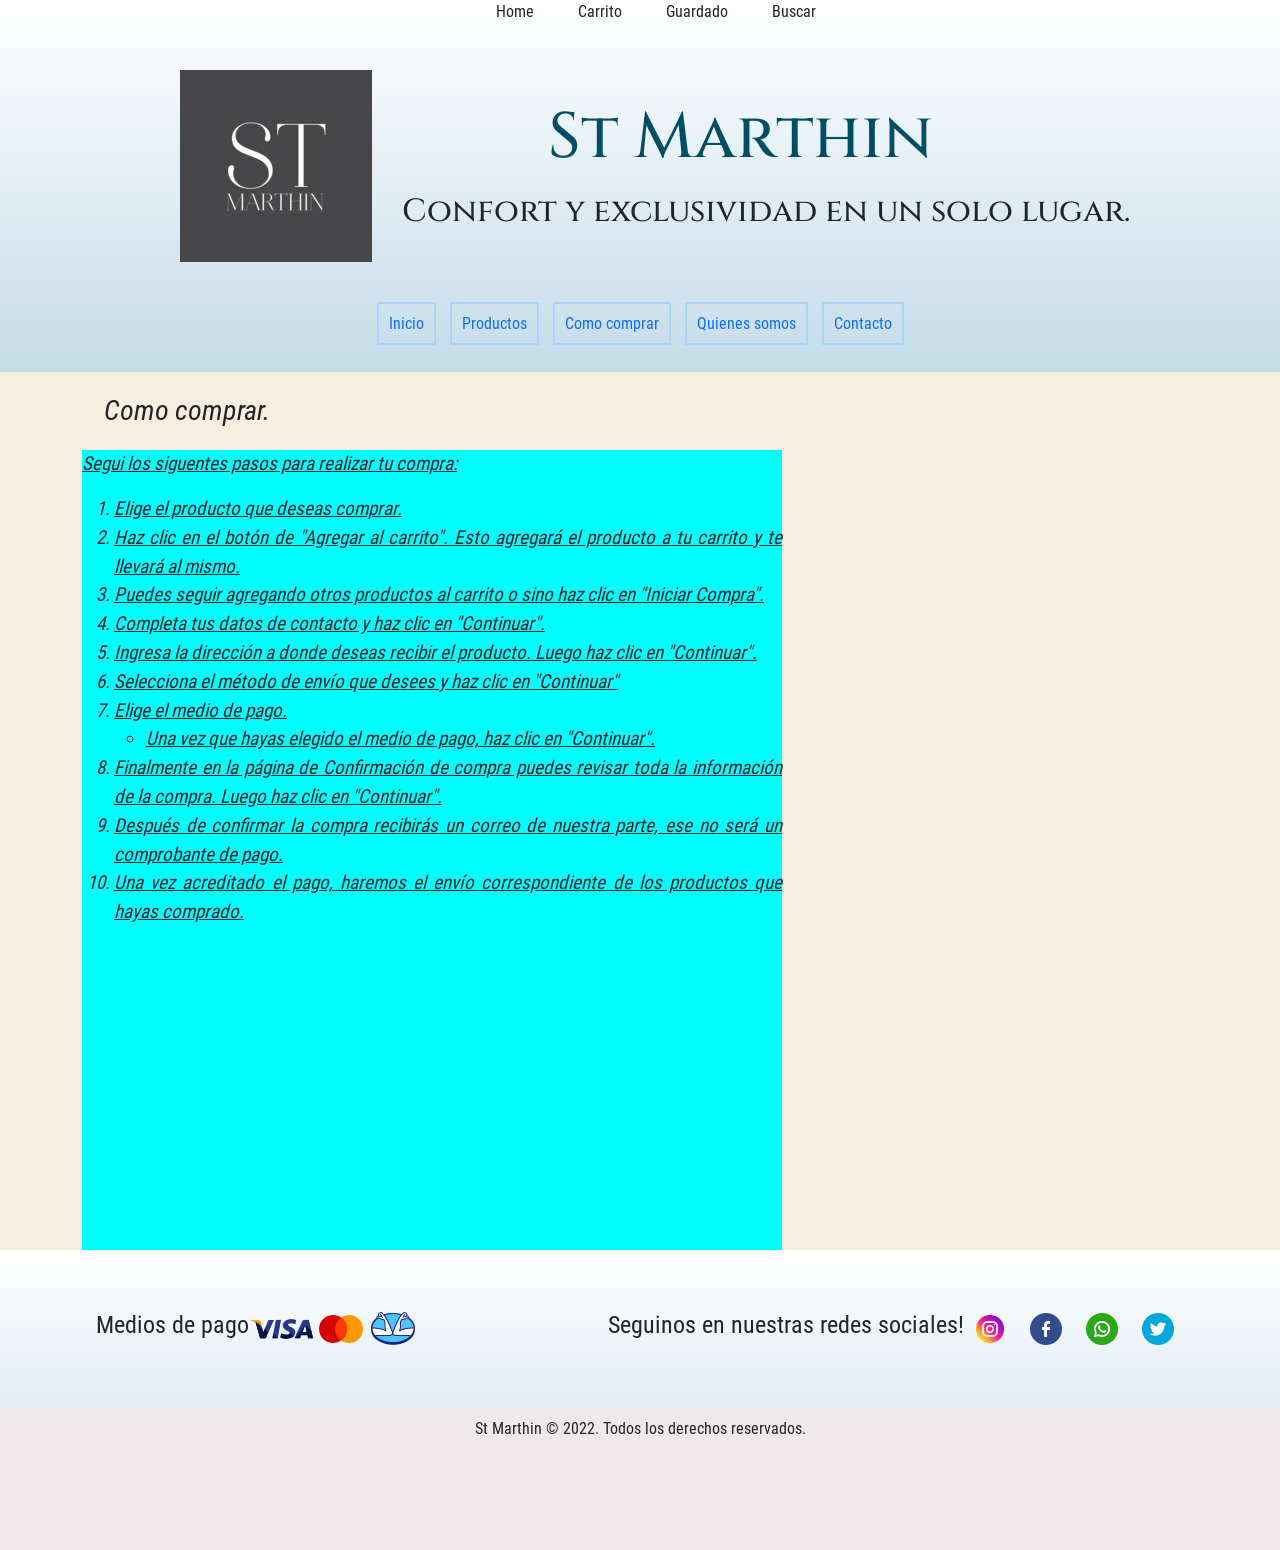
==== commit b8ce0763: "Proyecto con seo y mixins, etc" ====
--- a/pages/como comprar.html
+++ b/pages/como comprar.html
@@ -6,7 +6,9 @@
     <meta http-equiv="X-UA-Compatible" content="IE=edge">
     <meta name="viewport" content="width=device-width, initial-scale=1.0">
     <link rel="shortcut icon" href="../img/logo_size_invert.jpg">
-    <title>Como comprar</title>
+    <meta name="description" content="Sitio dedicado a la venta de ropa masculina">
+    <meta name="keywords" content="zapatillas, sneakers, ropa masculina, jeans, ropa, nike, adidas, jordan, venta de ropa, moda, moda masculina">
+    <title>Como comprar en St Marthin</title>
     <link href="https://cdn.jsdelivr.net/npm/bootstrap@5.0.2/dist/css/bootstrap.min.css" rel="stylesheet" integrity="sha384-EVSTQN3/azprG1Anm3QDgpJLIm9Nao0Yz1ztcQTwFspd3yD65VohhpuuCOmLASjC" crossorigin="anonymous">
     <link rel="stylesheet" href="../css/styles.css">
 </head>
@@ -98,9 +100,9 @@
 
 
         <div class="derechos">
-            <h4>
+            <h6>
                 St Marthin © 2022. Todos los derechos reservados.
-            </h4>
+            </h6>
         </div>
     </footer>
 
--- a/css/styles.css
+++ b/css/styles.css
@@ -3,92 +3,9 @@
   padding: 0;
   box-sizing: border-box; }
 
-@media screen and (max-width: 480px) {
-  body {
-    width: auto; }
-  .primerSeccion {
-    width: auto; }
-  .primerSeccion nav {
-    width: 100%;
-    display: flex;
-    justify-content: center; }
-  .encabezado {
-    /* display: flex;
-        justify-content: center;
-        align-items: center; */
-    text-align: center;
-    margin-right: 20px; }
-  .encabezado h1 {
-    font-size: 200%;
-    margin-left: 5px; }
-  .encabezado h2 {
-    font-size: 90%;
-    text-align: center; }
-  .logo {
-    height: 40%;
-    width: 40%; }
-  .menuprincipal {
-    display: flex;
-    justify-content: center;
-    /* align-items: center; */ }
-  .menuprincipal li {
-    height: 80%;
-    /* align-items: center; */ }
-  footer {
-    display: grid;
-    grid-template-areas: "pagos"- "redes"- "derechos"; }
-  .pagos {
-    grid-area: pagos;
-    display: flex;
-    justify-content: center;
-    align-items: center; }
-  .redes {
-    grid-area: redes;
-    display: flex;
-    justify-content: center;
-    align-items: center; }
-  .derechos {
-    background-color: #EFE9EC;
-    width: 100%;
-    /* margin: 10px; */
-    padding: 10px;
-    display: flex;
-    justify-content: center;
-    grid-area: derechos; }
-  .lista {
-    margin: 30px;
-    text-align: justify; }
-  .texto {
-    margin: 30px; }
-  h3 {
-    text-align: center; }
-  h2 {
-    text-align: center; }
-  /* .contacto {
-        display: flex;
-        flex-direction: column;
-        justify-content: center;
-        align-items: center;
-    } */
-  .contactoItem {
-    margin: 5px; }
-  .contacto1 {
-    display: flex;
-    flex-direction: column;
-    justify-content: space-between; }
-  .comentarios {
-    display: flex;
-    flex-direction: column;
-    justify-content: space-evenly; }
-  .inputs {
-    display: flex;
-    flex-direction: column;
-    justify-content: space-evenly; } }
-
 footer {
   background-image: linear-gradient(to bottom, white, #C4DCE9);
+  height: 300px;
   font-family: Roboto-Regular;
   display: grid;
   grid-template-areas: "pagos redes"@@ -119,90 +36,6 @@
     display: flex;
     justify-content: center;
     grid-area: derechos; }
-
-@media screen and (max-width: 480px) {
-  body {
-    width: auto; }
-  .primerSeccion {
-    width: auto; }
-  .primerSeccion nav {
-    width: 100%;
-    display: flex;
-    justify-content: center; }
-  .encabezado {
-    /* display: flex;
-        justify-content: center;
-        align-items: center; */
-    text-align: center;
-    margin-right: 20px; }
-  .encabezado h1 {
-    font-size: 200%;
-    margin-left: 5px; }
-  .encabezado h2 {
-    font-size: 90%;
-    text-align: center; }
-  .logo {
-    height: 40%;
-    width: 40%; }
-  .menuprincipal {
-    display: flex;
-    justify-content: center;
-    /* align-items: center; */ }
-  .menuprincipal li {
-    height: 80%;
-    /* align-items: center; */ }
-  footer {
-    display: grid;
-    grid-template-areas: "pagos"- "redes"- "derechos"; }
-  .pagos {
-    grid-area: pagos;
-    display: flex;
-    justify-content: center;
-    align-items: center; }
-  .redes {
-    grid-area: redes;
-    display: flex;
-    justify-content: center;
-    align-items: center; }
-  .derechos {
-    background-color: #EFE9EC;
-    width: 100%;
-    /* margin: 10px; */
-    padding: 10px;
-    display: flex;
-    justify-content: center;
-    grid-area: derechos; }
-  .lista {
-    margin: 30px;
-    text-align: justify; }
-  .texto {
-    margin: 30px; }
-  h3 {
-    text-align: center; }
-  h2 {
-    text-align: center; }
-  /* .contacto {
-        display: flex;
-        flex-direction: column;
-        justify-content: center;
-        align-items: center;
-    } */
-  .contactoItem {
-    margin: 5px; }
-  .contacto1 {
-    display: flex;
-    flex-direction: column;
-    justify-content: space-between; }
-  .comentarios {
-    display: flex;
-    flex-direction: column;
-    justify-content: space-evenly; }
-  .inputs {
-    display: flex;
-    flex-direction: column;
-    justify-content: space-evenly; } }
 
 .primerSeccion {
   background-color: #C4DCE9;
@@ -252,19 +85,19 @@
       padding: 10px 10px 10px 10px;
       margin: 10px 10px 10px 10px;
       font-family: Roboto-Regular; }
-  .primerSeccion .menuPrincipal {
+  .primerSeccion .menuPrincipal, .primerSeccion .menu {
     display: flex;
     flex-direction: row;
     justify-content: center; }
-    .primerSeccion .menuPrincipal .menuprincipal {
+    .primerSeccion .menuPrincipal .menuprincipal, .primerSeccion .menu .menuprincipal {
       padding: 20px;
       text-align: center; }
-      .primerSeccion .menuPrincipal .menuprincipal li {
+      .primerSeccion .menuPrincipal .menuprincipal li, .primerSeccion .menu .menuprincipal li {
         display: inline;
         padding: 10px;
         margin: 5px 5px 5px 5px;
         border: 2px solid #A9D3FF; }
-      .primerSeccion .menuPrincipal .menuprincipal :hover {
+      .primerSeccion .menuPrincipal .menuprincipal :hover, .primerSeccion .menu .menuprincipal :hover {
         border-radius: 5px;
         background-image: linear-gradient(to left, white, #C4DCE9); }
 
@@ -295,7 +128,7 @@
   src: url(../fonts/Roboto-Regular.ttf); }
 
 body {
-  background-color: #efe9ec;
+  background-color: #F7EEDE;
   height: auto; }
   body nav {
     font-family: Roboto-Regular; }
@@ -308,6 +141,15 @@
     font-family: Roboto-Regular;
     text-align: left;
     line-height: 1.5; }
+  body .texto, body .lista {
+    width: 700px;
+    height: 800px;
+    background-color: aqua;
+    font-style: italic;
+    text-align: justify; }
+  body .lista {
+    text-decoration: underline;
+    font-size: larger; }
   body .slider {
     padding: 2%;
     width: 95%;
@@ -358,7 +200,7 @@
 
 @media screen and (max-width: 480px) {
   body {
-    width: auto; }
+    width: 100%; }
   .primerSeccion {
     width: auto; }
   .primerSeccion nav {
@@ -372,7 +214,7 @@
     text-align: center;
     margin-right: 20px; }
   .encabezado h1 {
-    font-size: 200%;
+    font-size: 200px;
     margin-left: 5px; }
   .encabezado h2 {
     font-size: 90%;
@@ -388,7 +230,9 @@
     height: 80%;
     /* align-items: center; */ }
   footer {
+    width: auto;
     display: grid;
+    flex-direction: column;
     grid-template-areas: "pagos"  "redes"  "derechos"; }
@@ -413,7 +257,7 @@
   .lista {
     margin: 30px;
     text-align: justify; }
-  .texto {
+  .texto, body .lista {
     margin: 30px; }
   h3 {
     text-align: center; }
